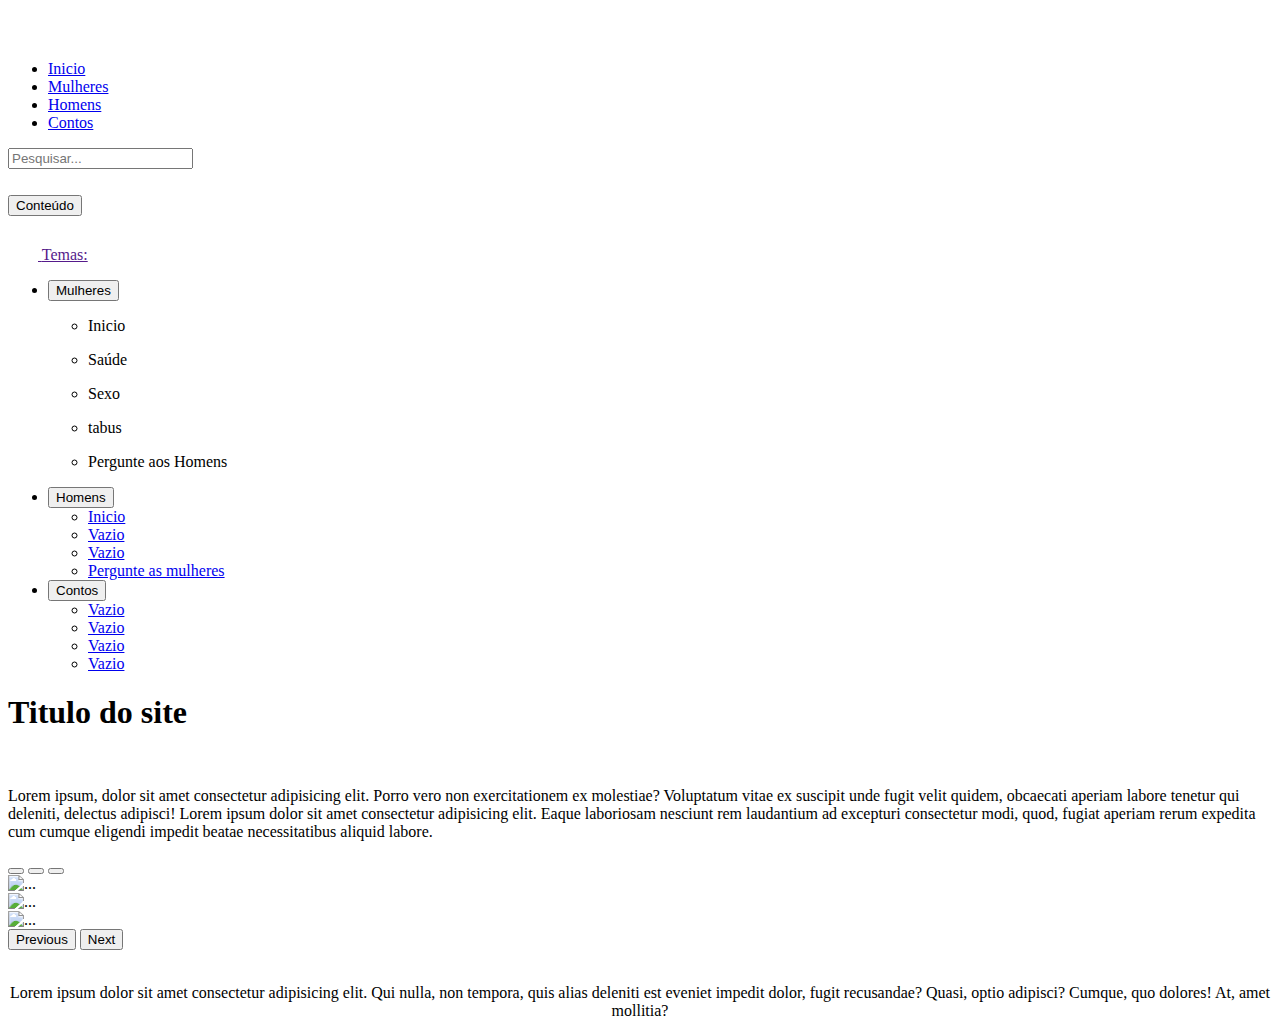
==== html.html @ 57d82836 "Add files via upload" ====
<!DOCTYPE html>
<html lang="pt-br">
<head>
    <meta charset="UTF-8">
    <meta http-equiv="X-UA-Compatible" content="IE=edge">
    <meta name="viewport" content="width=device-width, initial-scale=1.0">
    <title>Programação</title>
    <link rel="stylesheet" href="css/style.css">
    <script src="js/html.js"></script>
    <script src="js/js.js"></script>
    <!-- CSS only -->
    <link href="https://cdn.jsdelivr.net/npm/bootstrap@5.1.3/dist/css/bootstrap.min.css" rel="stylesheet" integrity="sha384-1BmE4kWBq78iYhFldvKuhfTAU6auU8tT94WrHftjDbrCEXSU1oBoqyl2QvZ6jIW3" crossorigin="anonymous">
    <!-- JavaScript Bundle with Popper -->
    <script src="https://cdn.jsdelivr.net/npm/bootstrap@5.1.3/dist/js/bootstrap.bundle.min.js" integrity="sha384-ka7Sk0Gln4gmtz2MlQnikT1wXgYsOg+OMhuP+IlRH9sENBO0LRn5q+8nbTov4+1p" crossorigin="anonymous"></script>
</head>
<body id="body">
    <header id="header">
        <header class="p-3 bg-dark text-white">
            <div class="container">
              <div class="d-flex flex-wrap align-items-center justify-content-center justify-content-lg-start">
                <a href="/" class="d-flex align-items-center mb-2 mb-lg-0 text-white text-decoration-none">
                  <svg class="bi me-2" width="40" height="32" role="img" aria-label="Bootstrap"><use xlink:href="#bootstrap"></use></svg>
                </a>
        
                <ul class="nav col-12 col-lg-auto me-lg-auto mb-2 justify-content-center mb-md-0">
                  <li><a href="#" class="nav-link px-2 text-white">Inicio</a></li>
                  <li><a href="#" class="nav-link px-2 text-white">Mulheres</a></li>
                  <li><a href="#" class="nav-link px-2 text-white">Homens</a></li>
                  <li><a href="#" class="nav-link px-2 text-white">Contos</a></li>         
                </ul>
        
                <form class="col-12 col-lg-auto mb-3 mb-lg-0 me-lg-3">
                  <input type="search" class="form-control form-control-dark" placeholder="Pesquisar..." aria-label="Search">
                </form>
        
                
              </div>
            </div>
          </header>

    </header>


<!--sdasdasd-->
<div class="accordion accordion-flush" id="accordionFlushExample">
  <div class="accordion-item">
    <h2 class="accordion-header" id="flush-headingOne">
      <button class="accordion-button collapsed" type="button" data-bs-toggle="collapse" data-bs-target="#flush-collapseOne" aria-expanded="false" aria-controls="flush-collapseOne">
        Conteúdo
      </button>
    </h2>
    <div id="flush-collapseOne" class="accordion-collapse collapse" aria-labelledby="flush-headingOne" data-bs-parent="#accordionFlushExample">



      <!-- Lista-->

      <div class="flex-shrink-0 p-3 bg-white" style="width: 280px;">
        <a href="" class="d-flex align-items-center pb-3 mb-3 link-dark text-decoration-none border-bottom">
          <svg class="bi me-2" width="30" height="24"><use xlink:href="#bootstrap"></use></svg>
          <span class="fs-5 fw-semibold">Temas:</span>
        </a>
        <ul class="list-unstyled ps-0">
          <li class="mb-1">
            <button class="btn btn-toggle align-items-center rounded collapsed" data-bs-toggle="collapse" data-bs-target="#home-collapse" aria-expanded="false">
              Mulheres
            </button>
            <div class="collapse" id="home-collapse" >
              <ul class="btn-toggle-nav list-unstyled fw-normal pb-1 small">
                <li><p id="lista" onclick="carregar('h1');encolher()"> Inicio</p></li>               
                <li><p id="lista" onclick="carregar('p');encolher()">Saúde</p></li>
                <li><p id="lista" onclick="carregar('h1');encolher()"> Sexo</p></li>
                <li><p id="lista" onclick="carregar('div');encolher()"> tabus</p></li>
                <li><p id="lista" onclick="carregar('a');encolher()">Pergunte aos Homens</p></li>

              </ul>
            </div>
            
          </li>
          <li class="mb-1">
            <button class="btn btn-toggle align-items-center rounded collapsed" data-bs-toggle="collapse" data-bs-target="#dashboard-collapse" aria-expanded="false">
              Homens
            </button>
            <div class="collapse" id="dashboard-collapse" >
              <ul class="btn-toggle-nav list-unstyled fw-normal pb-1 small">
                <li><a href="#" class="link-dark rounded">Inicio</a></li>
                <li><a href="#" class="link-dark rounded">Vazio</a></li>
                <li><a href="#" class="link-dark rounded">Vazio</a></li>
                <li><a href="#" class="link-dark rounded">Pergunte as mulheres</a></li>
              </ul>
            </div>
          </li>
          <li class="mb-1">
            <button class="btn btn-toggle align-items-center rounded collapsed" data-bs-toggle="collapse" data-bs-target="#orders-collapse" aria-expanded="false">
              Contos
            </button>
            <div class="collapse" id="orders-collapse" >
              <ul class="btn-toggle-nav list-unstyled fw-normal pb-1 small">
                <li><a href="#" class="link-dark rounded">Vazio</a></li>
                <li><a href="#" class="link-dark rounded">Vazio</a></li>
                <li><a href="#" class="link-dark rounded">Vazio</a></li>
                <li><a href="#" class="link-dark rounded">Vazio</a></li>
              </ul>
            </div>
          </li>
          
        </ul>
      </div>

  </div>
      <main>
        <div id="conteudo">
          <h1>Titulo do site</h1>
          <br>
          <p>Lorem ipsum, dolor sit amet consectetur adipisicing elit. Porro vero non exercitationem ex molestiae? Voluptatum vitae ex suscipit unde fugit velit quidem, obcaecati aperiam labore tenetur qui deleniti, delectus adipisci! Lorem ipsum dolor sit amet consectetur adipisicing elit. Eaque laboriosam nesciunt rem laudantium ad excepturi consectetur modi, quod, fugiat aperiam rerum expedita cum cumque eligendi impedit beatae necessitatibus aliquid labore.</p>
        </div>
      </main>

      <div id="carro">
        <div id="carouselExampleIndicators" class="carousel slide" data-bs-ride="true">
          <div class="carousel-indicators">
            <button type="button" data-bs-target="#carouselExampleIndicators" data-bs-slide-to="0" class="active" aria-current="true" aria-label="Slide 1"></button>
            <button type="button" data-bs-target="#carouselExampleIndicators" data-bs-slide-to="1" aria-label="Slide 2"></button>
            <button type="button" data-bs-target="#carouselExampleIndicators" data-bs-slide-to="2" aria-label="Slide 3"></button>
          </div>
          <div class="carousel-inner">
            <div class="carousel-item active">
              <img src="https://scontent.fcgh2-1.fna.fbcdn.net/v/t1.6435-9/122497843_3351959651568340_2417014136009062233_n.jpg?stp=dst-jpg_s960x960&_nc_cat=102&ccb=1-7&_nc_sid=8631f5&_nc_eui2=AeGyzpxb_KrQRNOAqyztn2kAlkq-NZhpLVGWSr41mGktUYospwwZw2ZA7qqt4vJzwVh3TfxUpl7GVC6CLTQJiCIC&_nc_ohc=zWUL-J3RRvoAX9EO6wQ&_nc_oc=AQntSlcdm0CMr7592Eh0J_XFMOexvU8g2PZZ14UFcggPThxHc7aSzkueJK8pz5HLFRrJoCe1mmGKZ8SSMC0TdL1r&_nc_ht=scontent.fcgh2-1.fna&oh=00_AT9x3SjzV_3g6Ka4ApwOHjvDch4lwNndeUpnHniyjrKw-Q&oe=62B270A2" class="d-block w-100" alt="...">
            </div>
            <div class="carousel-item">
              <img src="https://scontent.fcgh2-1.fna.fbcdn.net/v/t1.6435-9/122497843_3351959651568340_2417014136009062233_n.jpg?stp=dst-jpg_s960x960&_nc_cat=102&ccb=1-7&_nc_sid=8631f5&_nc_eui2=AeGyzpxb_KrQRNOAqyztn2kAlkq-NZhpLVGWSr41mGktUYospwwZw2ZA7qqt4vJzwVh3TfxUpl7GVC6CLTQJiCIC&_nc_ohc=zWUL-J3RRvoAX9EO6wQ&_nc_oc=AQntSlcdm0CMr7592Eh0J_XFMOexvU8g2PZZ14UFcggPThxHc7aSzkueJK8pz5HLFRrJoCe1mmGKZ8SSMC0TdL1r&_nc_ht=scontent.fcgh2-1.fna&oh=00_AT9x3SjzV_3g6Ka4ApwOHjvDch4lwNndeUpnHniyjrKw-Q&oe=62B270A2" class="d-block w-100" alt="...">
            </div>
            <div class="carousel-item">
              <img src="https://scontent.fcgh2-1.fna.fbcdn.net/v/t1.6435-9/122497843_3351959651568340_2417014136009062233_n.jpg?stp=dst-jpg_s960x960&_nc_cat=102&ccb=1-7&_nc_sid=8631f5&_nc_eui2=AeGyzpxb_KrQRNOAqyztn2kAlkq-NZhpLVGWSr41mGktUYospwwZw2ZA7qqt4vJzwVh3TfxUpl7GVC6CLTQJiCIC&_nc_ohc=zWUL-J3RRvoAX9EO6wQ&_nc_oc=AQntSlcdm0CMr7592Eh0J_XFMOexvU8g2PZZ14UFcggPThxHc7aSzkueJK8pz5HLFRrJoCe1mmGKZ8SSMC0TdL1r&_nc_ht=scontent.fcgh2-1.fna&oh=00_AT9x3SjzV_3g6Ka4ApwOHjvDch4lwNndeUpnHniyjrKw-Q&oe=62B270A2" class="d-block w-100" alt="...">
            </div>
          </div>
          <button class="carousel-control-prev" type="button" data-bs-target="#carouselExampleIndicators" data-bs-slide="prev">
            <span class="carousel-control-prev-icon" aria-hidden="true"></span>
            <span class="visually-hidden">Previous</span>
          </button>
          <button class="carousel-control-next" type="button" data-bs-target="#carouselExampleIndicators" data-bs-slide="next">
            <span class="carousel-control-next-icon" aria-hidden="true"></span>
            <span class="visually-hidden">Next</span>
          </button>
        </div>
      </div>
      <div style="text-align: center;">
        <br>
        <p>Lorem ipsum dolor sit amet consectetur adipisicing elit. Qui nulla, non tempora, quis alias deleniti est eveniet impedit dolor, fugit recusandae? Quasi, optio adipisci? Cumque, quo dolores! At, amet mollitia?</p>
      </div>
</body>

</html>
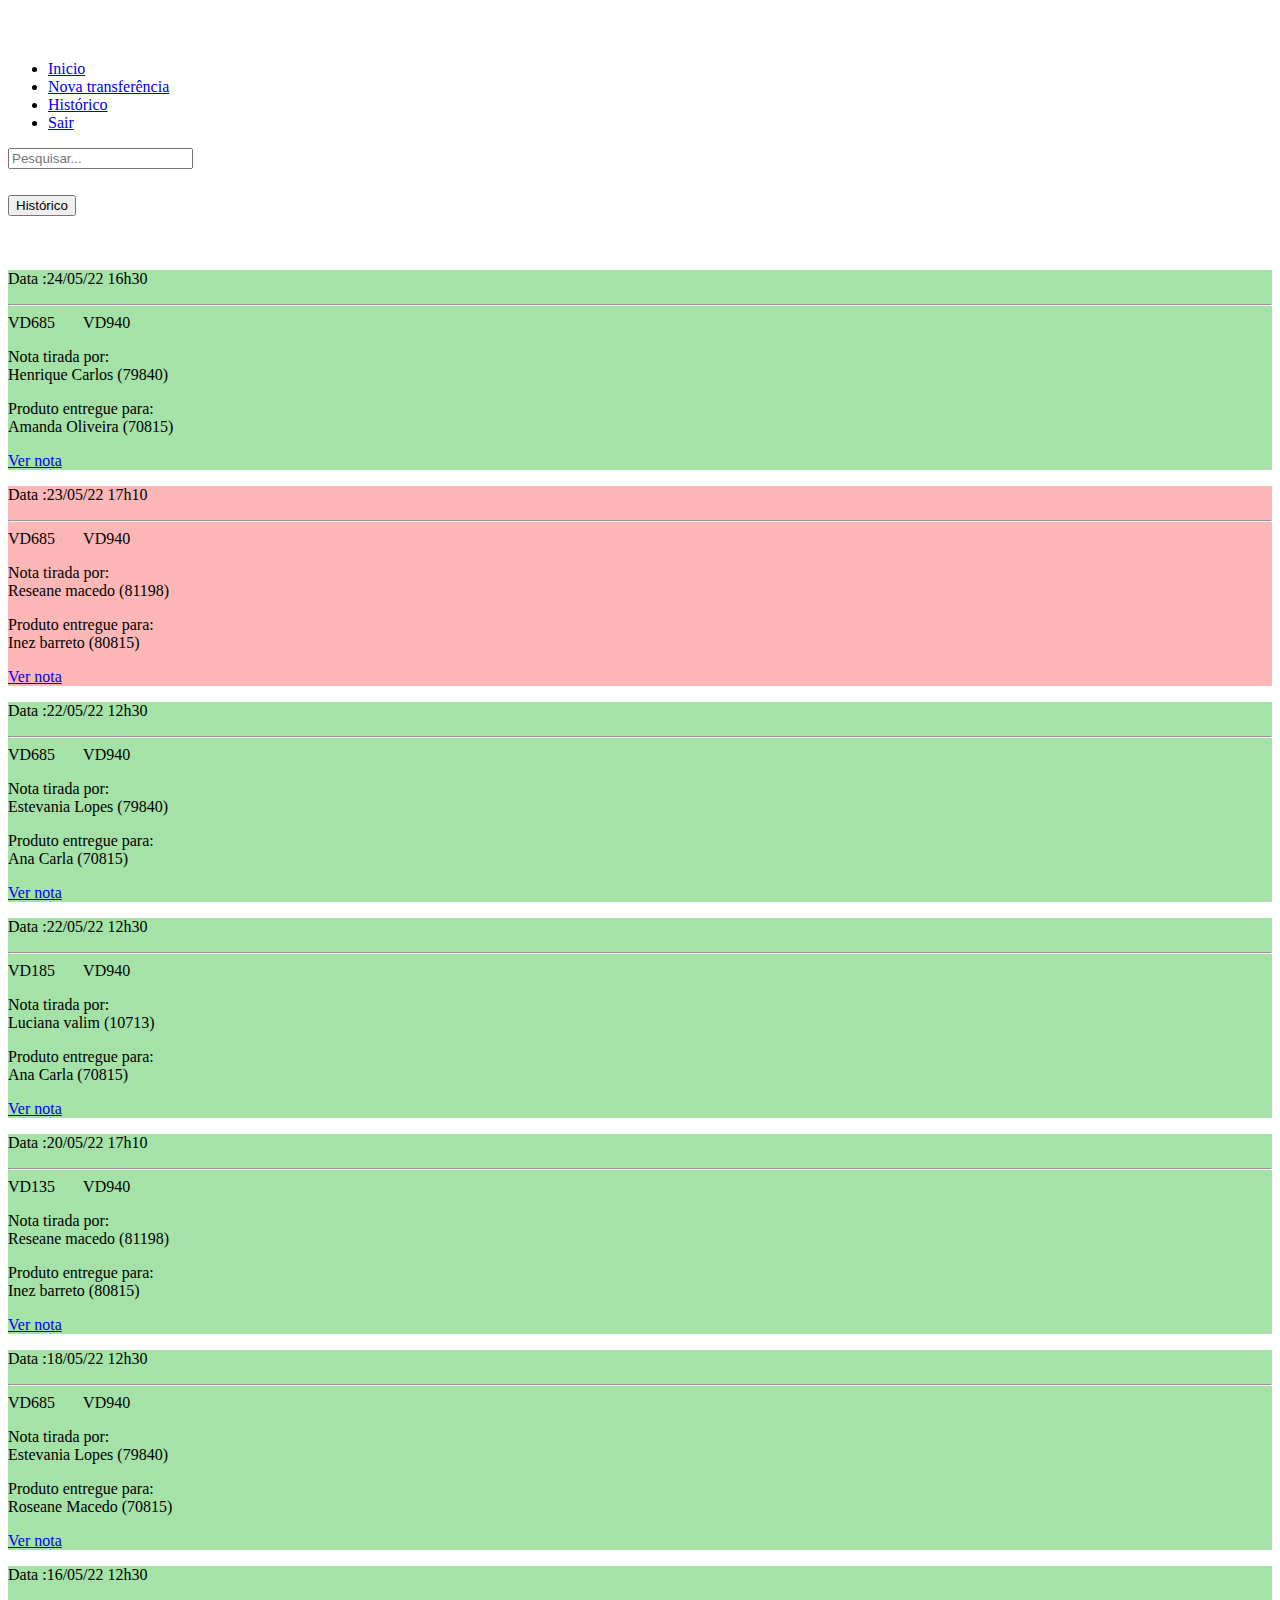
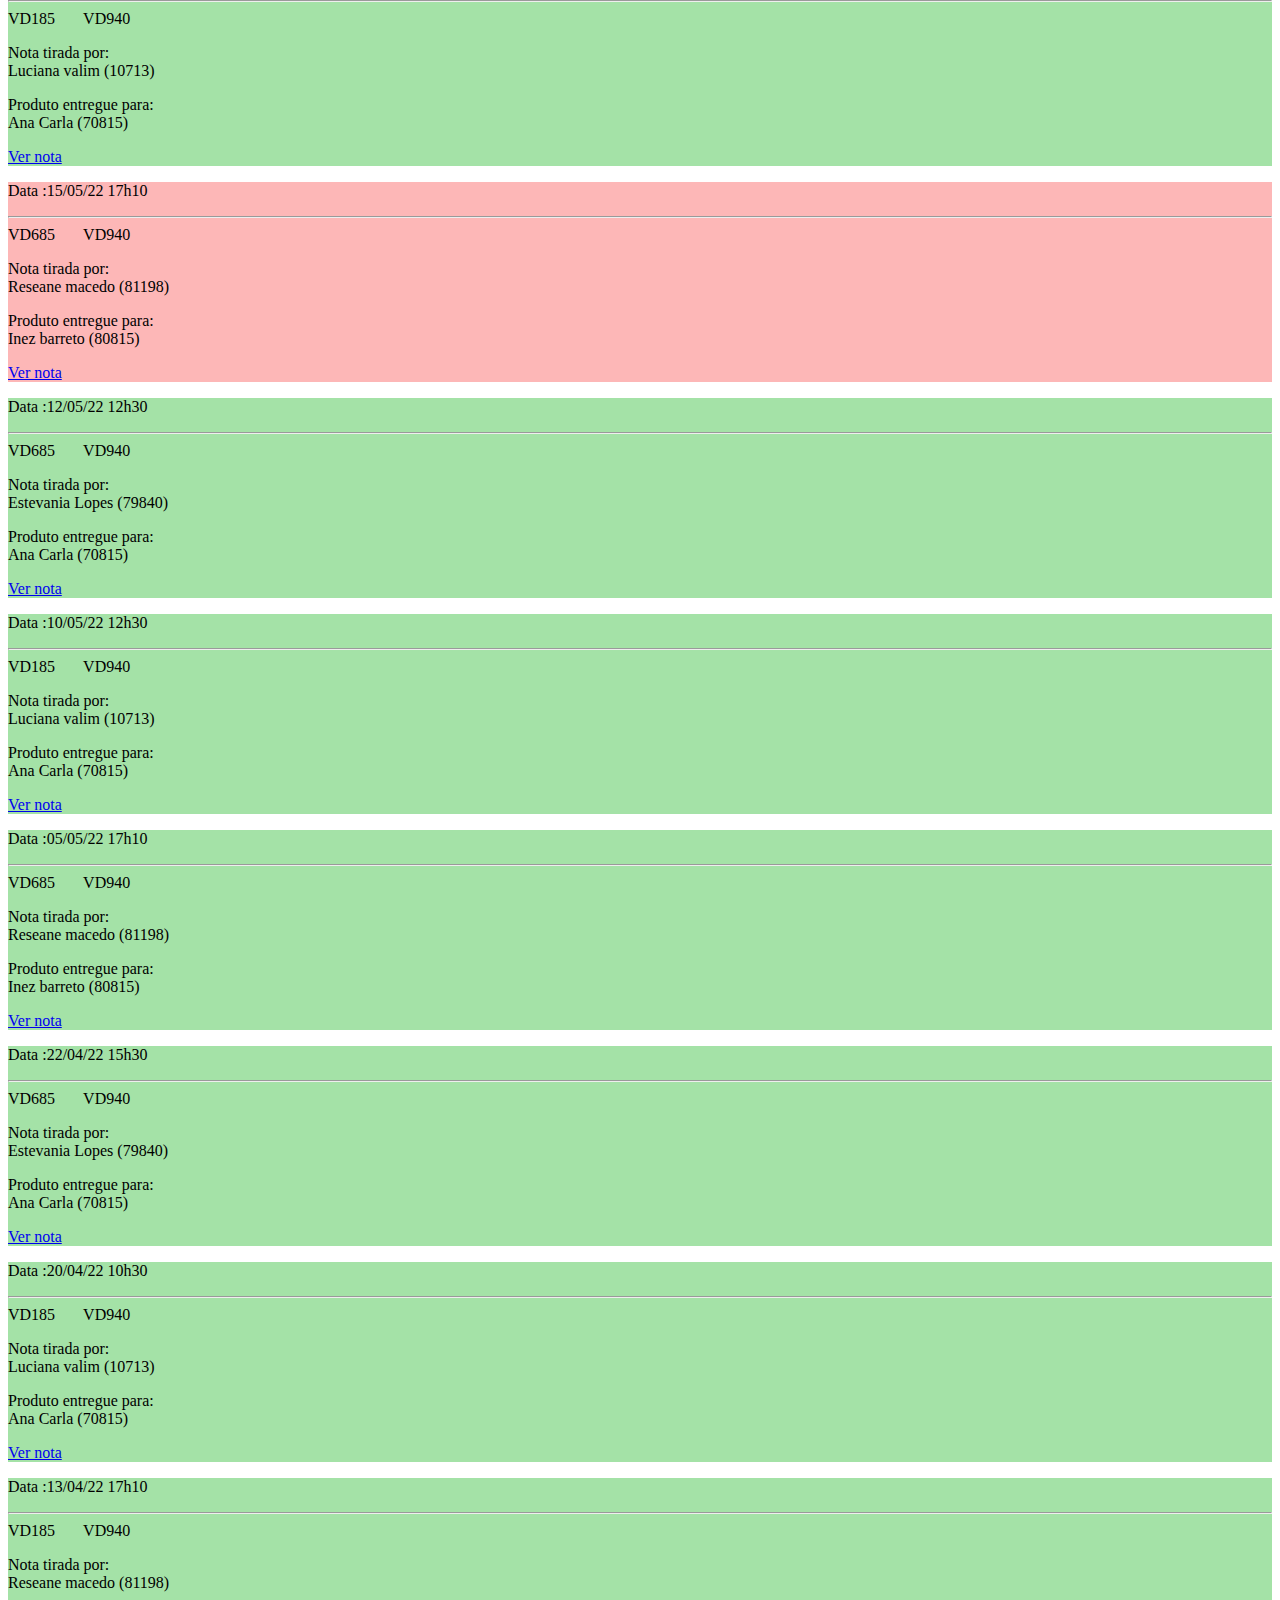
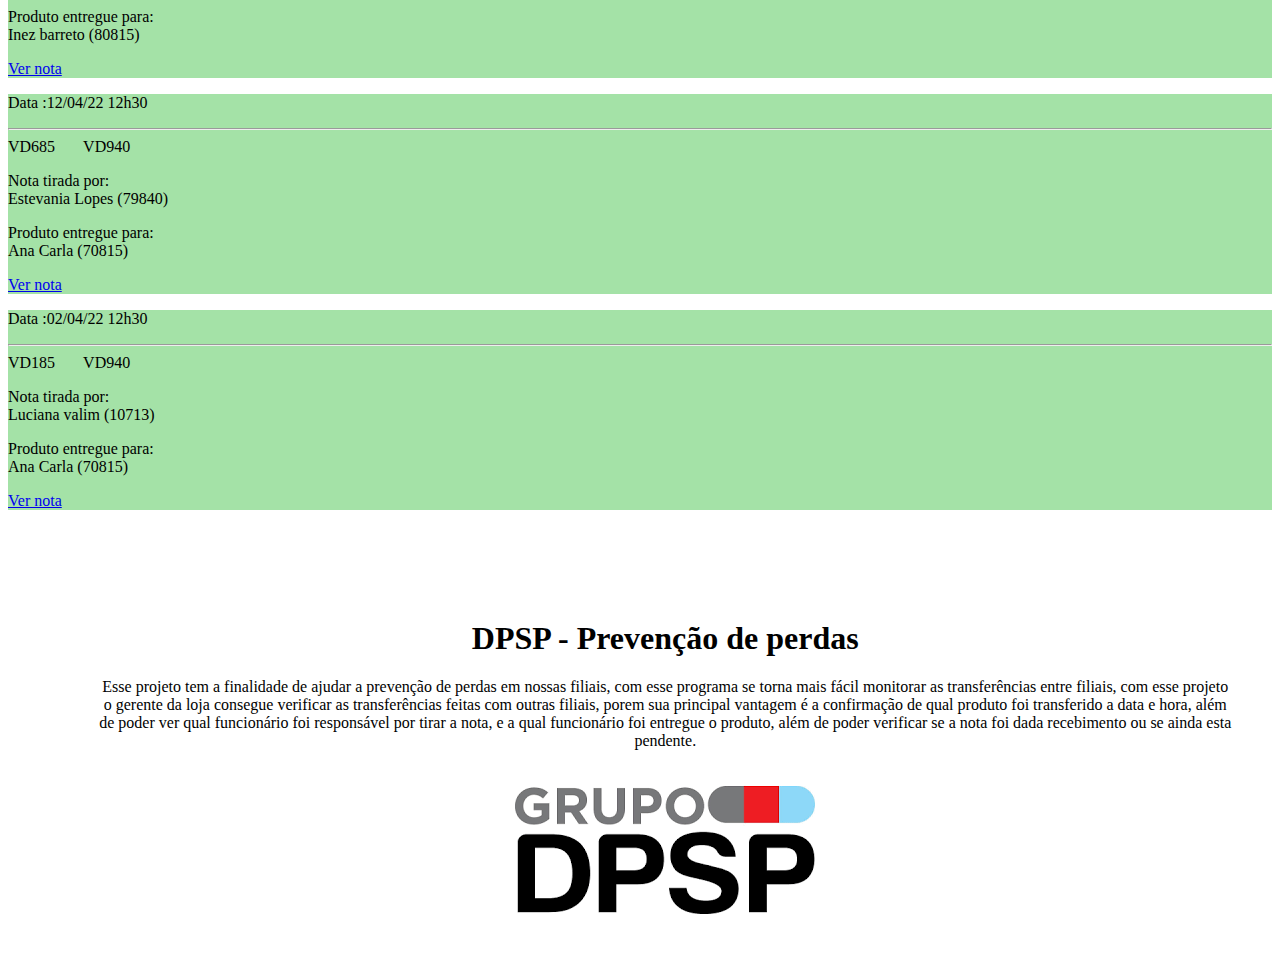
==== commit 7c8bdc0e: "Update html.html" ====
--- a/html.html
+++ b/html.html
@@ -4,16 +4,29 @@
     <meta charset="UTF-8">
     <meta http-equiv="X-UA-Compatible" content="IE=edge">
     <meta name="viewport" content="width=device-width, initial-scale=1.0">
-    <title>Programação</title>
+    <title>DPSP</title>
     <link rel="stylesheet" href="css/style.css">
-    <script src="js/html.js"></script>
     <script src="js/js.js"></script>
+    <script src="js/functions_html.js"></script>
     <!-- CSS only -->
     <link href="https://cdn.jsdelivr.net/npm/bootstrap@5.1.3/dist/css/bootstrap.min.css" rel="stylesheet" integrity="sha384-1BmE4kWBq78iYhFldvKuhfTAU6auU8tT94WrHftjDbrCEXSU1oBoqyl2QvZ6jIW3" crossorigin="anonymous">
     <!-- JavaScript Bundle with Popper -->
     <script src="https://cdn.jsdelivr.net/npm/bootstrap@5.1.3/dist/js/bootstrap.bundle.min.js" integrity="sha384-ka7Sk0Gln4gmtz2MlQnikT1wXgYsOg+OMhuP+IlRH9sENBO0LRn5q+8nbTov4+1p" crossorigin="anonymous"></script>
+    <style>
+      .enviado{background-color: #a4e2a7;}
+      .recebido{background-color: #fdb7b7;}
+      .confirmado{background-color: #a4e2a7;}
+      #resumo{    width: 90%;
+    margin-left: 5%;
+    text-align: center;
+    background-color: white;
+    margin-top: 5%;
+    border-radius: 5%;
+    height: 100%;
+    padding: 2%;}
+    </style>
 </head>
-<body id="body">
+<body id="body" onload="carregar()" >
     <header id="header">
         <header class="p-3 bg-dark text-white">
             <div class="container">
@@ -23,10 +36,10 @@
                 </a>
         
                 <ul class="nav col-12 col-lg-auto me-lg-auto mb-2 justify-content-center mb-md-0">
-                  <li><a href="#" class="nav-link px-2 text-white">Inicio</a></li>
-                  <li><a href="#" class="nav-link px-2 text-white">Mulheres</a></li>
-                  <li><a href="#" class="nav-link px-2 text-white">Homens</a></li>
-                  <li><a href="#" class="nav-link px-2 text-white">Contos</a></li>         
+                  <li><a href="#" onclick="encolher()" class="nav-link px-2 text-white">Inicio</a></li>
+                  <li><a href="#" onclick="nova_nota(),crecer()" class="nav-link px-2 text-white">Nova transferência</a></li>
+                  <li><a href="#" onclick="carregar(),crecer()" class="nav-link px-2 text-white">Histórico</a></li>
+                  <li><a href="#" class="nav-link px-2 text-white">Sair</a></li>         
                 </ul>
         
                 <form class="col-12 col-lg-auto mb-3 mb-lg-0 me-lg-3">
@@ -46,108 +59,38 @@
   <div class="accordion-item">
     <h2 class="accordion-header" id="flush-headingOne">
       <button class="accordion-button collapsed" type="button" data-bs-toggle="collapse" data-bs-target="#flush-collapseOne" aria-expanded="false" aria-controls="flush-collapseOne">
-        Conteúdo
+        Histórico
       </button>
     </h2>
     <div id="flush-collapseOne" class="accordion-collapse collapse" aria-labelledby="flush-headingOne" data-bs-parent="#accordionFlushExample">
 
+      <div id="conteudo"> 
+        
+        
+        
+
+     </div>
+     </div>
+      <main>
+        
+      </main>
+</div>
+</div>
+<div id="resumo">
+  <h1>DPSP - Prevenção de perdas</h1>
+  <p>
+    Esse projeto tem a finalidade de ajudar a prevenção de perdas em nossas filiais, com esse programa se torna mais fácil monitorar as transferências entre filiais, com esse projeto o gerente da loja consegue verificar as transferências feitas com outras filiais, porem sua principal vantagem é a confirmação de qual produto foi transferido a data e hora, além de poder ver qual funcionário foi responsável por tirar a nota, e a qual funcionário foi entregue o produto, além de poder verificar se a nota foi dada recebimento ou se ainda esta pendente.
+  </p>
+  <img src="[data-uri]" alt="">
+</div>
 
 
-      <!-- Lista-->
+  
 
-      <div class="flex-shrink-0 p-3 bg-white" style="width: 280px;">
-        <a href="" class="d-flex align-items-center pb-3 mb-3 link-dark text-decoration-none border-bottom">
-          <svg class="bi me-2" width="30" height="24"><use xlink:href="#bootstrap"></use></svg>
-          <span class="fs-5 fw-semibold">Temas:</span>
-        </a>
-        <ul class="list-unstyled ps-0">
-          <li class="mb-1">
-            <button class="btn btn-toggle align-items-center rounded collapsed" data-bs-toggle="collapse" data-bs-target="#home-collapse" aria-expanded="false">
-              Mulheres
-            </button>
-            <div class="collapse" id="home-collapse" >
-              <ul class="btn-toggle-nav list-unstyled fw-normal pb-1 small">
-                <li><p id="lista" onclick="carregar('h1');encolher()"> Inicio</p></li>               
-                <li><p id="lista" onclick="carregar('p');encolher()">Saúde</p></li>
-                <li><p id="lista" onclick="carregar('h1');encolher()"> Sexo</p></li>
-                <li><p id="lista" onclick="carregar('div');encolher()"> tabus</p></li>
-                <li><p id="lista" onclick="carregar('a');encolher()">Pergunte aos Homens</p></li>
+      
 
-              </ul>
-            </div>
-            
-          </li>
-          <li class="mb-1">
-            <button class="btn btn-toggle align-items-center rounded collapsed" data-bs-toggle="collapse" data-bs-target="#dashboard-collapse" aria-expanded="false">
-              Homens
-            </button>
-            <div class="collapse" id="dashboard-collapse" >
-              <ul class="btn-toggle-nav list-unstyled fw-normal pb-1 small">
-                <li><a href="#" class="link-dark rounded">Inicio</a></li>
-                <li><a href="#" class="link-dark rounded">Vazio</a></li>
-                <li><a href="#" class="link-dark rounded">Vazio</a></li>
-                <li><a href="#" class="link-dark rounded">Pergunte as mulheres</a></li>
-              </ul>
-            </div>
-          </li>
-          <li class="mb-1">
-            <button class="btn btn-toggle align-items-center rounded collapsed" data-bs-toggle="collapse" data-bs-target="#orders-collapse" aria-expanded="false">
-              Contos
-            </button>
-            <div class="collapse" id="orders-collapse" >
-              <ul class="btn-toggle-nav list-unstyled fw-normal pb-1 small">
-                <li><a href="#" class="link-dark rounded">Vazio</a></li>
-                <li><a href="#" class="link-dark rounded">Vazio</a></li>
-                <li><a href="#" class="link-dark rounded">Vazio</a></li>
-                <li><a href="#" class="link-dark rounded">Vazio</a></li>
-              </ul>
-            </div>
-          </li>
-          
-        </ul>
-      </div>
 
-  </div>
-      <main>
-        <div id="conteudo">
-          <h1>Titulo do site</h1>
-          <br>
-          <p>Lorem ipsum, dolor sit amet consectetur adipisicing elit. Porro vero non exercitationem ex molestiae? Voluptatum vitae ex suscipit unde fugit velit quidem, obcaecati aperiam labore tenetur qui deleniti, delectus adipisci! Lorem ipsum dolor sit amet consectetur adipisicing elit. Eaque laboriosam nesciunt rem laudantium ad excepturi consectetur modi, quod, fugiat aperiam rerum expedita cum cumque eligendi impedit beatae necessitatibus aliquid labore.</p>
-        </div>
-      </main>
-
-      <div id="carro">
-        <div id="carouselExampleIndicators" class="carousel slide" data-bs-ride="true">
-          <div class="carousel-indicators">
-            <button type="button" data-bs-target="#carouselExampleIndicators" data-bs-slide-to="0" class="active" aria-current="true" aria-label="Slide 1"></button>
-            <button type="button" data-bs-target="#carouselExampleIndicators" data-bs-slide-to="1" aria-label="Slide 2"></button>
-            <button type="button" data-bs-target="#carouselExampleIndicators" data-bs-slide-to="2" aria-label="Slide 3"></button>
-          </div>
-          <div class="carousel-inner">
-            <div class="carousel-item active">
-              <img src="https://scontent.fcgh2-1.fna.fbcdn.net/v/t1.6435-9/122497843_3351959651568340_2417014136009062233_n.jpg?stp=dst-jpg_s960x960&_nc_cat=102&ccb=1-7&_nc_sid=8631f5&_nc_eui2=AeGyzpxb_KrQRNOAqyztn2kAlkq-NZhpLVGWSr41mGktUYospwwZw2ZA7qqt4vJzwVh3TfxUpl7GVC6CLTQJiCIC&_nc_ohc=zWUL-J3RRvoAX9EO6wQ&_nc_oc=AQntSlcdm0CMr7592Eh0J_XFMOexvU8g2PZZ14UFcggPThxHc7aSzkueJK8pz5HLFRrJoCe1mmGKZ8SSMC0TdL1r&_nc_ht=scontent.fcgh2-1.fna&oh=00_AT9x3SjzV_3g6Ka4ApwOHjvDch4lwNndeUpnHniyjrKw-Q&oe=62B270A2" class="d-block w-100" alt="...">
-            </div>
-            <div class="carousel-item">
-              <img src="https://scontent.fcgh2-1.fna.fbcdn.net/v/t1.6435-9/122497843_3351959651568340_2417014136009062233_n.jpg?stp=dst-jpg_s960x960&_nc_cat=102&ccb=1-7&_nc_sid=8631f5&_nc_eui2=AeGyzpxb_KrQRNOAqyztn2kAlkq-NZhpLVGWSr41mGktUYospwwZw2ZA7qqt4vJzwVh3TfxUpl7GVC6CLTQJiCIC&_nc_ohc=zWUL-J3RRvoAX9EO6wQ&_nc_oc=AQntSlcdm0CMr7592Eh0J_XFMOexvU8g2PZZ14UFcggPThxHc7aSzkueJK8pz5HLFRrJoCe1mmGKZ8SSMC0TdL1r&_nc_ht=scontent.fcgh2-1.fna&oh=00_AT9x3SjzV_3g6Ka4ApwOHjvDch4lwNndeUpnHniyjrKw-Q&oe=62B270A2" class="d-block w-100" alt="...">
-            </div>
-            <div class="carousel-item">
-              <img src="https://scontent.fcgh2-1.fna.fbcdn.net/v/t1.6435-9/122497843_3351959651568340_2417014136009062233_n.jpg?stp=dst-jpg_s960x960&_nc_cat=102&ccb=1-7&_nc_sid=8631f5&_nc_eui2=AeGyzpxb_KrQRNOAqyztn2kAlkq-NZhpLVGWSr41mGktUYospwwZw2ZA7qqt4vJzwVh3TfxUpl7GVC6CLTQJiCIC&_nc_ohc=zWUL-J3RRvoAX9EO6wQ&_nc_oc=AQntSlcdm0CMr7592Eh0J_XFMOexvU8g2PZZ14UFcggPThxHc7aSzkueJK8pz5HLFRrJoCe1mmGKZ8SSMC0TdL1r&_nc_ht=scontent.fcgh2-1.fna&oh=00_AT9x3SjzV_3g6Ka4ApwOHjvDch4lwNndeUpnHniyjrKw-Q&oe=62B270A2" class="d-block w-100" alt="...">
-            </div>
-          </div>
-          <button class="carousel-control-prev" type="button" data-bs-target="#carouselExampleIndicators" data-bs-slide="prev">
-            <span class="carousel-control-prev-icon" aria-hidden="true"></span>
-            <span class="visually-hidden">Previous</span>
-          </button>
-          <button class="carousel-control-next" type="button" data-bs-target="#carouselExampleIndicators" data-bs-slide="next">
-            <span class="carousel-control-next-icon" aria-hidden="true"></span>
-            <span class="visually-hidden">Next</span>
-          </button>
-        </div>
-      </div>
-      <div style="text-align: center;">
-        <br>
-        <p>Lorem ipsum dolor sit amet consectetur adipisicing elit. Qui nulla, non tempora, quis alias deleniti est eveniet impedit dolor, fugit recusandae? Quasi, optio adipisci? Cumque, quo dolores! At, amet mollitia?</p>
-      </div>
+      
 </body>
 
-</html>+</html>
